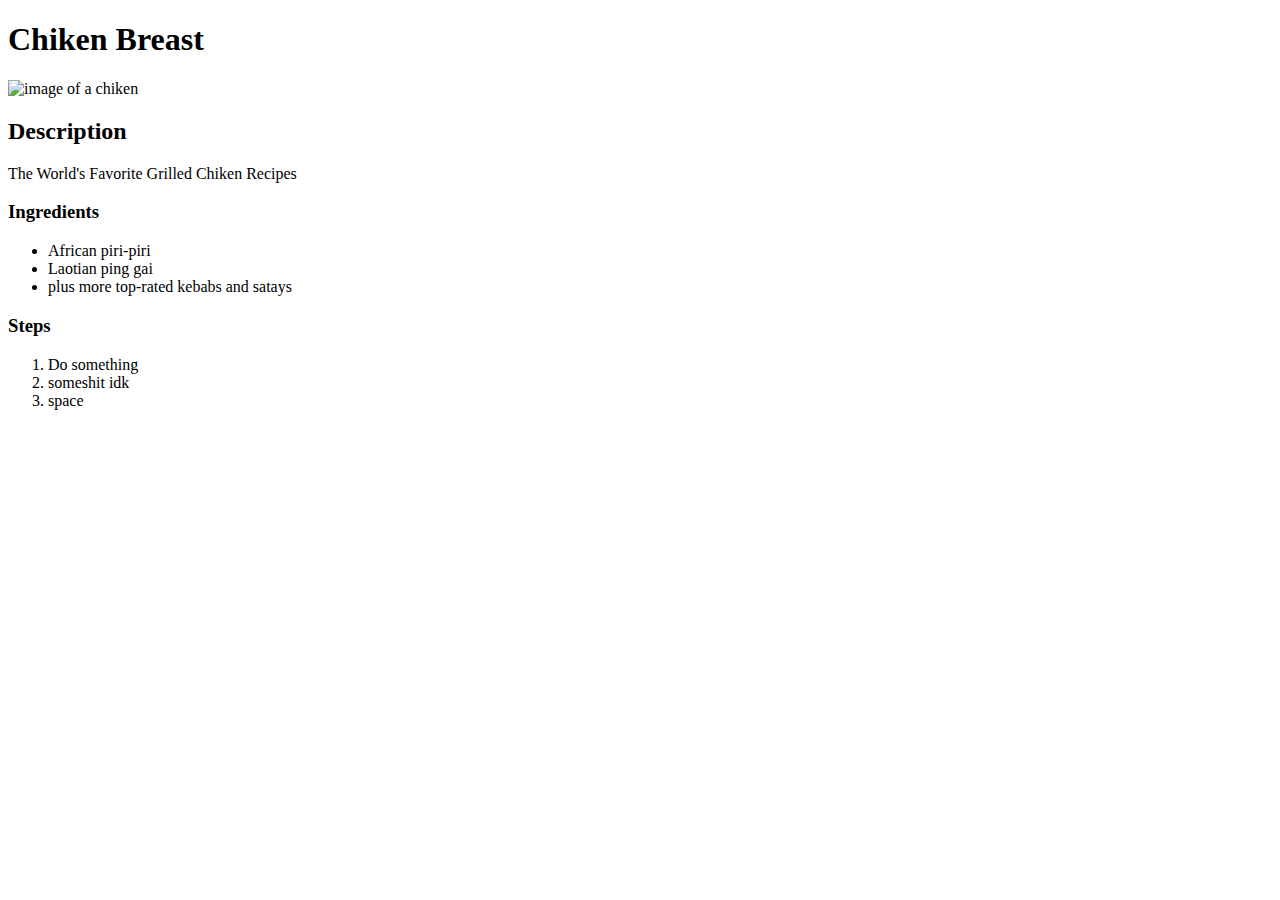
==== recipes/chiken.html @ 438afb93 "Make project HTML" ====
<!DOCTYPE html>
<html>
    <head>
        <meta charset="utf-8">
        <meta name="viewport" content="width=device-width">
        <title>Chiken</title>
    </head>
    <body>
        <h1>Chiken Breast</h1>
        <img src="https://www.allrecipes.com/thmb/gYsrGM14RYokImKvPiUXePc3JMU=/800x533/filters:no_upscale():max_bytes(150000):strip_icc():focal(399x0:401x2):format(webp)/6827213_VietnameseGrilledLemongrassChicken4x3-8ff426f2b079405a9c0b6f8d3dcd6c2e.jpg" alt="image of a chiken">
            <h2>Description</h2>
        <p>The World's Favorite Grilled Chiken Recipes</p>

        <h3>Ingredients</h3>
        <ul>
            <li>African piri-piri</li>
            <li>Laotian ping gai</li>
            <li>plus more top-rated kebabs and satays</li>
        </ul>

        <h3>Steps</h3>
        <ol>
            <li>Do something</li>
            <li>someshit idk</li>
            <li>space</li>
        </ol>


    </body>
</html>
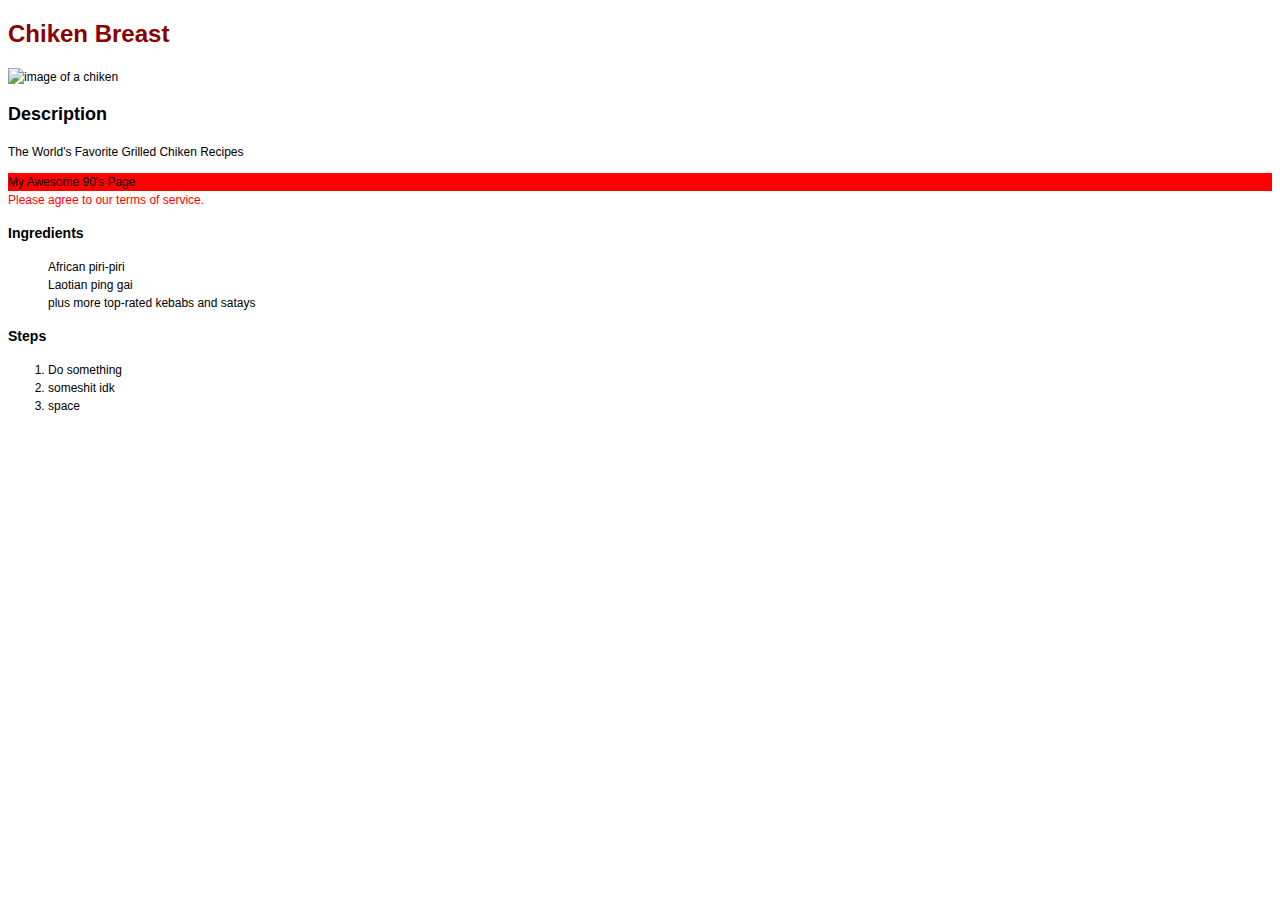
==== commit f4a74a9e: "Add style for chicken" ====
--- a/recipes/chiken.html
+++ b/recipes/chiken.html
@@ -1,6 +1,7 @@
 <!DOCTYPE html>
 <html>
     <head>
+        <link rel="stylesheet" href="../css/chiken.css">
         <meta charset="utf-8">
         <meta name="viewport" content="width=device-width">
         <title>Chiken</title>
@@ -10,6 +11,14 @@
         <img src="https://www.allrecipes.com/thmb/gYsrGM14RYokImKvPiUXePc3JMU=/800x533/filters:no_upscale():max_bytes(150000):strip_icc():focal(399x0:401x2):format(webp)/6827213_VietnameseGrilledLemongrassChicken4x3-8ff426f2b079405a9c0b6f8d3dcd6c2e.jpg" alt="image of a chiken">
             <h2>Description</h2>
         <p>The World's Favorite Grilled Chiken Recipes</p>
+
+        <div id="title">
+            My Awesome 90's Page
+        </div>
+
+        <div class="alert-text">
+            Please agree to our terms of service.
+        </div>
 
         <h3>Ingredients</h3>
         <ul>
--- a/css/chiken.css
+++ b/css/chiken.css
@@ -0,0 +1,42 @@
+/* universal selectors */
+* {
+    line-height: 1.5;
+}
+
+/* type selectors */
+body {
+    font-family: Arial, Helvetica, sans-serif;
+    font-size: 12px;
+}
+
+img {
+    height: auto;
+    width: 200px;
+}
+
+ul {
+    list-style: none;
+}
+
+h1 {
+    color: darkred;
+}
+
+/* class selectors */
+.alert-text {
+    color: red;
+}
+
+/* id selectors */
+#title {
+    background-color: red;
+}
+
+/* multiple selector */
+.read,
+.unread {
+    color: white;
+    background-color: black;
+}
+
+
